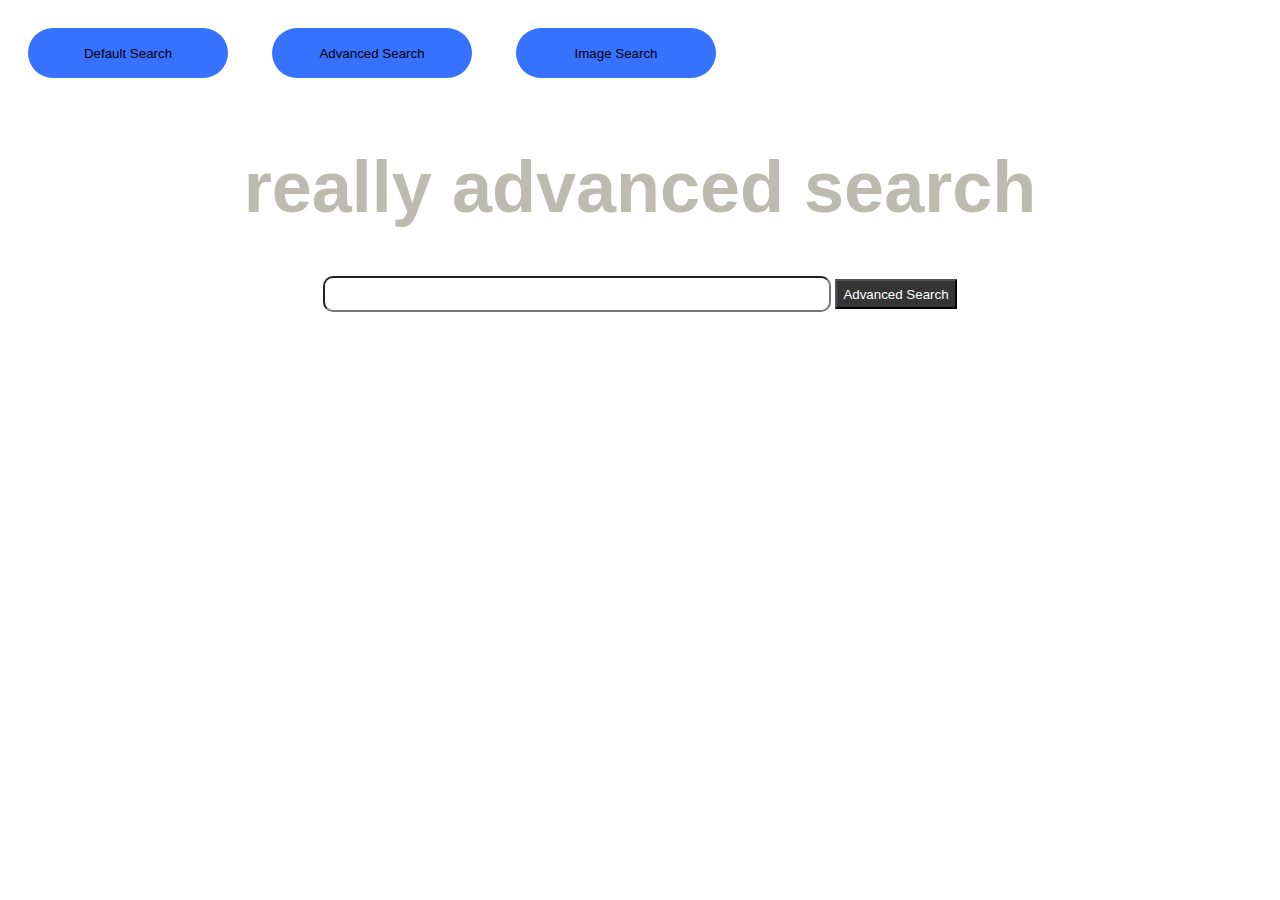
==== advancedsearch.html @ b848a8a1 "recommit with all files added" ====
<!DOCTYPE html>
<html lang="en">
    <head>
        <title>EasySearch</title>
        <meta name="viewport" content="width=device-width, initial-scale=1">
        <link rel = "stylesheet" href = "searchstyle.css">
        <!--<link href="https://cdn.jsdelivr.net/npm/bootstrap@5.3.2/dist/css/bootstrap.min.css" rel="stylesheet" integrity="sha384-T3c6CoIi6uLrA9TneNEoa7RxnatzjcDSCmG1MXxSR1GAsXEV/Dwwykc2MPK8M2HN" crossorigin="anonymous">-->
    </head>
    <body>
        <div>
            <a href = "search.html" class = "link">
                <button class = "menu_btn">Default Search</button>
            </a> 
            <a href = "advancedsearch.html" class = "link">
                <button class = "menu_btn">Advanced Search</button>
            </a>

            <a href = "imagesearch.html" class = "link">
                <button class = "menu_btn">Image Search</button>
            </a>
        </div> 

        <h1 class = "main_display_text">really advanced search</h1>
        <form id = "searchBar" action="https://www.google.com/search">
            <input id = "bar" type="text" name="q">
            <input id = "searchButton" type="submit" value="Advanced Search">
        </form>
    </body>
</html>
---- searchstyle.css ----
body {
    background-color: white;
}

.menu_btn {
    margin: 20px;
    height: 50px;
    width: 200px;
    background-color: #3772FF;
    border-radius: 25px;
    border: none;
    transition-duration: 0.4s;
}

.menu_btn:hover {
    background-color: #3773ff91;
}


#searchBar {
    width: 100%;
    text-align: center;
}

#bar {
    width: 500px;
    height: 30px;
    border-radius: 10px;
    margin:auto;
}
#searchButton {
    background-color: #353535;
    color: white;
    height: 30px; 
}

.main_display_text {
    color: #BDBBB0;
    text-align: center;
    font-size: 72px;
    font-family:'Segoe UI', Tahoma, Geneva, Verdana, sans-serif
}
.link {
    display:inline-block;
}
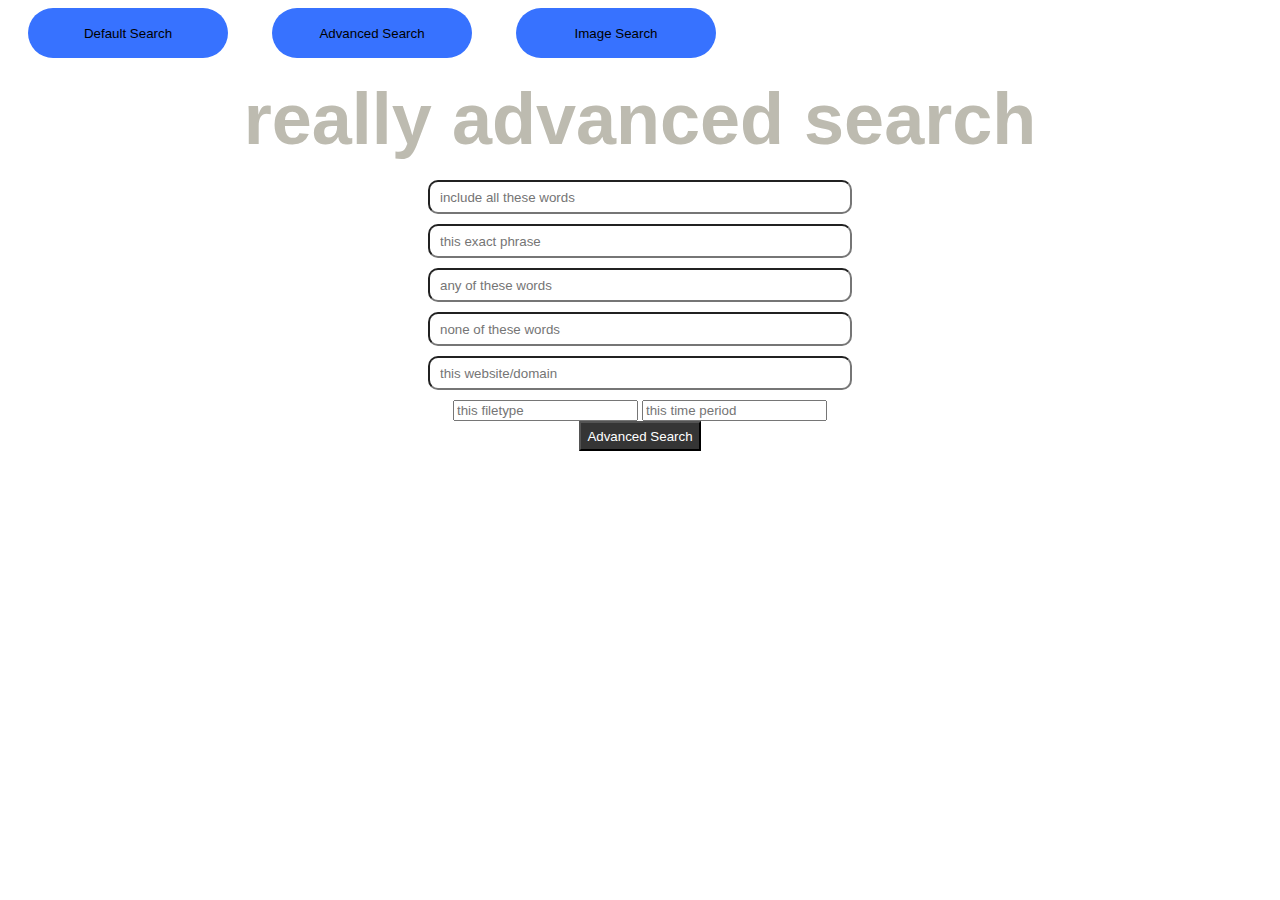
==== commit e80ced8f: "Advanced options added to advanced search" ====
--- a/advancedsearch.html
+++ b/advancedsearch.html
@@ -22,7 +22,32 @@
 
         <h1 class = "main_display_text">really advanced search</h1>
         <form id = "searchBar" action="https://www.google.com/search">
-            <input id = "bar" type="text" name="q">
+            <input class = "advanced_bar" type="text" name="as_q" placeholder = "include all these words">
+            <input class = "advanced_bar" type="text" name="as_epq" placeholder = "this exact phrase">
+            <input class = "advanced_bar" type="text" name="as_oq" placeholder = "any of these words">
+            <input class = "advanced_bar" type="text" name="as_eq" placeholder = "none of these words">
+            <input class = "advanced_bar" type="text" name="as_sitesearch" placeholder = "this website/domain">
+            <div> 
+                <input class = "advanced_drop_down" list="filetypes" name="as_filetype" placeholder = "this filetype">
+                <datalist id = "filetypes">
+                    <option value = "pdf">
+                    <option value = "ppt">
+                    <option value = "doc">
+                    <option value = "xls">
+                    <option value = "kmz">
+                    <option value = "kml">
+                </datalist>
+
+                <input class = "advanced_drop_down" list="date" name="as_qdr" placeholder = "this time period">
+                <datalist id = "date">
+                    <option value = "d">up to the last 24 hours</option>
+                    <option value = "w">up to last week</option>
+                    <option value = "m">up to last month</option>
+                    <option value = "y">up to last year</option>
+                    
+                </datalist>
+            </div>
+            
             <input id = "searchButton" type="submit" value="Advanced Search">
         </form>
     </body>
--- a/searchstyle.css
+++ b/searchstyle.css
@@ -3,13 +3,13 @@
 }
 
 .menu_btn {
-    margin: 20px;
+    margin: 0px 20px;
     height: 50px;
     width: 200px;
     background-color: #3772FF;
     border-radius: 25px;
     border: none;
-    transition-duration: 0.4s;
+    transition-duration: 0.2s;
 }
 
 .menu_btn:hover {
@@ -25,6 +25,7 @@
 #bar {
     width: 500px;
     height: 30px;
+    padding: 5px;
     border-radius: 10px;
     margin:auto;
 }
@@ -34,12 +35,23 @@
     height: 30px; 
 }
 
+
 .main_display_text {
     color: #BDBBB0;
     text-align: center;
     font-size: 72px;
-    font-family:'Segoe UI', Tahoma, Geneva, Verdana, sans-serif
+    font-family:'Segoe UI', Tahoma, Geneva, Verdana, sans-serif;
+    margin: 20px 0px;
 }
 .link {
     display:inline-block;
 }
+
+.advanced_bar {
+    width: 400px;
+    height: 10px;
+    border-radius: 10px;
+    padding: 10px;
+    margin: 10px auto;
+    display: block;
+}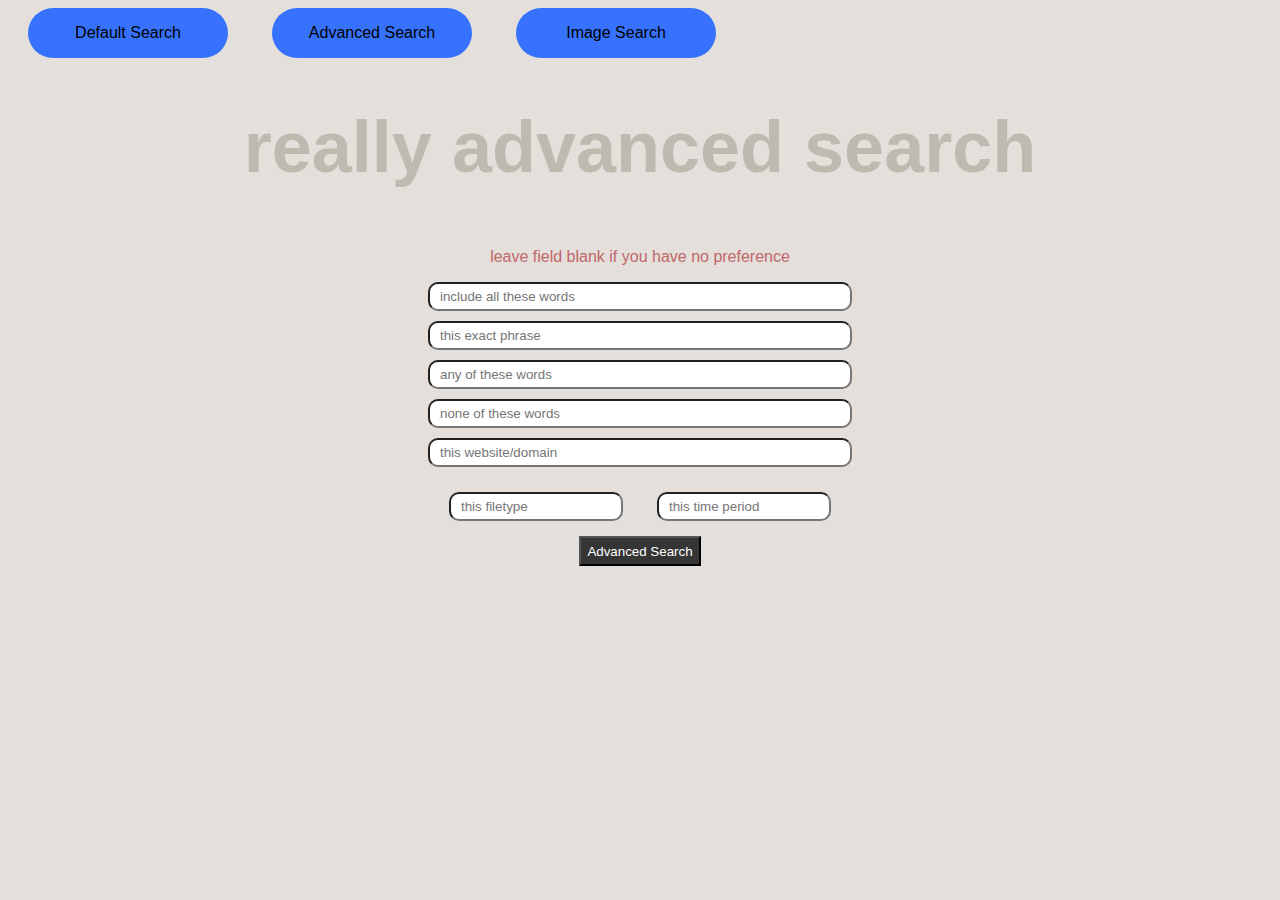
==== commit 0bd47ef2: "updated advanced search styling" ====
--- a/advancedsearch.html
+++ b/advancedsearch.html
@@ -19,9 +19,12 @@
                 <button class = "menu_btn">Image Search</button>
             </a>
         </div> 
-
-        <h1 class = "main_display_text">really advanced search</h1>
-        <form id = "searchBar" action="https://www.google.com/search">
+        <div>
+            <h1 class = "main_display_text">really advanced search</h1>
+            <p class = "info_text">leave field blank if you have no preference</p>
+        </div>
+        
+        <form id = "searchBar" autocomplete="off" action="https://www.google.com/search">
             <input class = "advanced_bar" type="text" name="as_q" placeholder = "include all these words">
             <input class = "advanced_bar" type="text" name="as_epq" placeholder = "this exact phrase">
             <input class = "advanced_bar" type="text" name="as_oq" placeholder = "any of these words">
--- a/searchstyle.css
+++ b/searchstyle.css
@@ -1,5 +1,5 @@
 body {
-    background-color: white;
+    background-color: #E4DFDA;
 }
 
 .menu_btn {
@@ -8,6 +8,7 @@
     width: 200px;
     background-color: #3772FF;
     border-radius: 25px;
+    font-size: 16px;
     border: none;
     transition-duration: 0.2s;
 }
@@ -41,17 +42,32 @@
     text-align: center;
     font-size: 72px;
     font-family:'Segoe UI', Tahoma, Geneva, Verdana, sans-serif;
-    margin: 20px 0px;
+    margin-bottom: 60px;
 }
+
+.info_text {
+    text-align: center;
+    font-family: 'Segoe UI', Tahoma, Geneva, Verdana, sans-serif;
+    color: #C1666B;
+}
+
 .link {
     display:inline-block;
 }
 
 .advanced_bar {
     width: 400px;
-    height: 10px;
+    height: 25px;
     border-radius: 10px;
-    padding: 10px;
+    padding: 0px 10px;
     margin: 10px auto;
     display: block;
+}
+
+.advanced_drop_down {
+    margin: 15px;
+    height: 25px;
+    width: 150px; 
+    padding: 0px 10px;
+    border-radius: 10px;
 }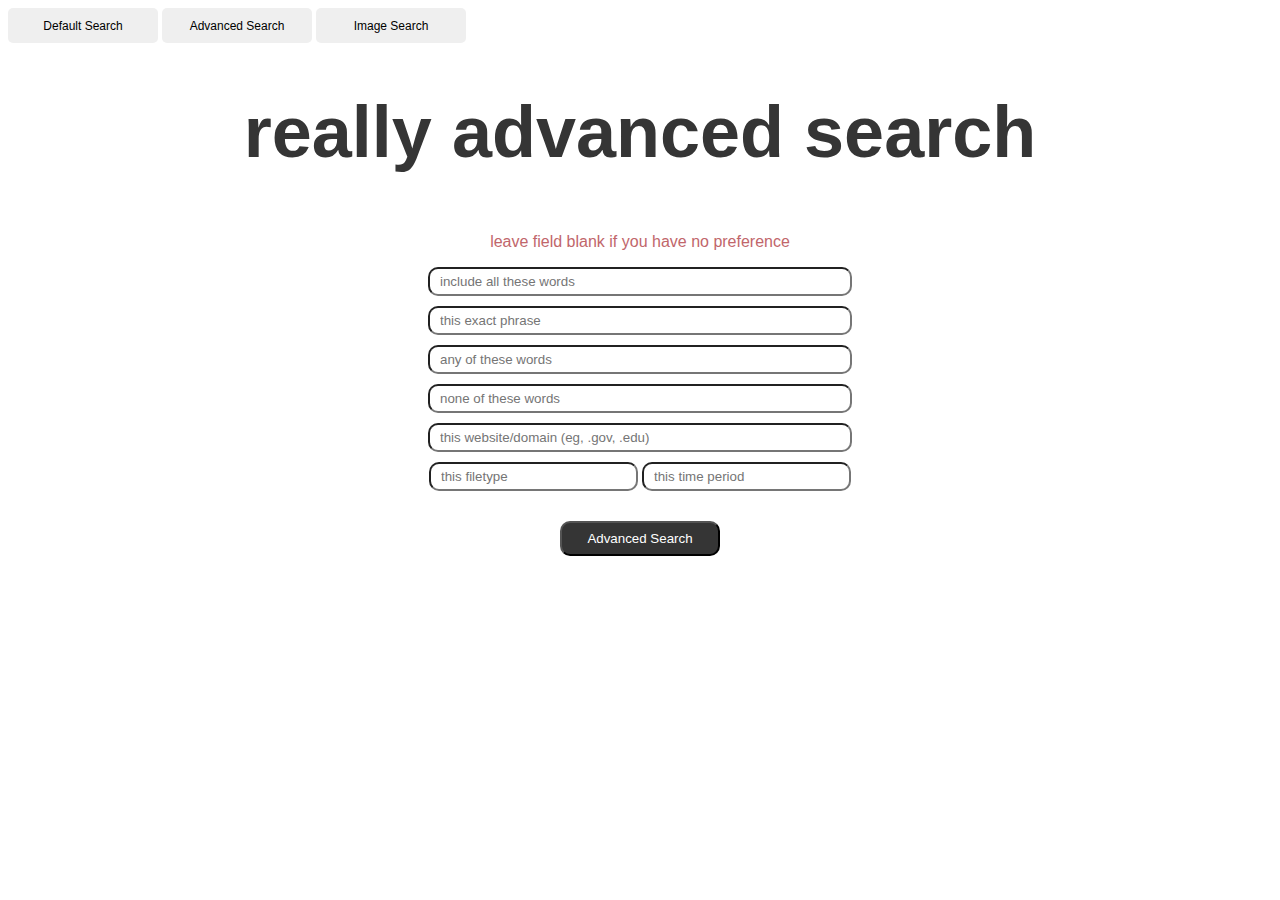
==== commit 8ee9d0d0: "more styling changes, addition of i'm feeling lucky button" ====
--- a/advancedsearch.html
+++ b/advancedsearch.html
@@ -29,7 +29,7 @@
             <input class = "advanced_bar" type="text" name="as_epq" placeholder = "this exact phrase">
             <input class = "advanced_bar" type="text" name="as_oq" placeholder = "any of these words">
             <input class = "advanced_bar" type="text" name="as_eq" placeholder = "none of these words">
-            <input class = "advanced_bar" type="text" name="as_sitesearch" placeholder = "this website/domain">
+            <input class = "advanced_bar" type="text" name="as_sitesearch" placeholder = "this website/domain (eg, .gov, .edu)">
             <div> 
                 <input class = "advanced_drop_down" list="filetypes" name="as_filetype" placeholder = "this filetype">
                 <datalist id = "filetypes">
@@ -51,7 +51,7 @@
                 </datalist>
             </div>
             
-            <input id = "searchButton" type="submit" value="Advanced Search">
+            <input class = "searchButton" type="submit" value="Advanced Search">
         </form>
     </body>
 </html>--- a/searchstyle.css
+++ b/searchstyle.css
@@ -1,14 +1,14 @@
 body {
-    background-color: #E4DFDA;
+    background-color: #ffffff;
 }
 
 .menu_btn {
-    margin: 0px 20px;
-    height: 50px;
-    width: 200px;
-    background-color: #3772FF;
-    border-radius: 25px;
-    font-size: 16px;
+    margin: auto;
+    height: 35px;
+    width: 150px;
+    border-radius: 5px;
+    font-size: 12px;
+    color: black;
     border: none;
     transition-duration: 0.2s;
 }
@@ -29,16 +29,30 @@
     padding: 5px;
     border-radius: 10px;
     margin:auto;
+    font-size: 16px;
 }
-#searchButton {
+.default_search_buttons {
+    text-align: center;
+}
+
+.searchButton {
     background-color: #353535;
     color: white;
-    height: 30px; 
+    height: 35px; 
+    width: 160px;
+    display: inline-block;
+    border-radius: 10px;
+    margin: 20px 5px;
+    transition-duration: 0.2s;
+
 }
 
+.searchButton:hover {
+    background-color: #555555;
+}
 
 .main_display_text {
-    color: #BDBBB0;
+    color: #353535;
     text-align: center;
     font-size: 72px;
     font-family:'Segoe UI', Tahoma, Geneva, Verdana, sans-serif;
@@ -65,9 +79,9 @@
 }
 
 .advanced_drop_down {
-    margin: 15px;
+    margin-bottom: 10px;
     height: 25px;
-    width: 150px; 
+    width: 185px; 
     padding: 0px 10px;
     border-radius: 10px;
 }